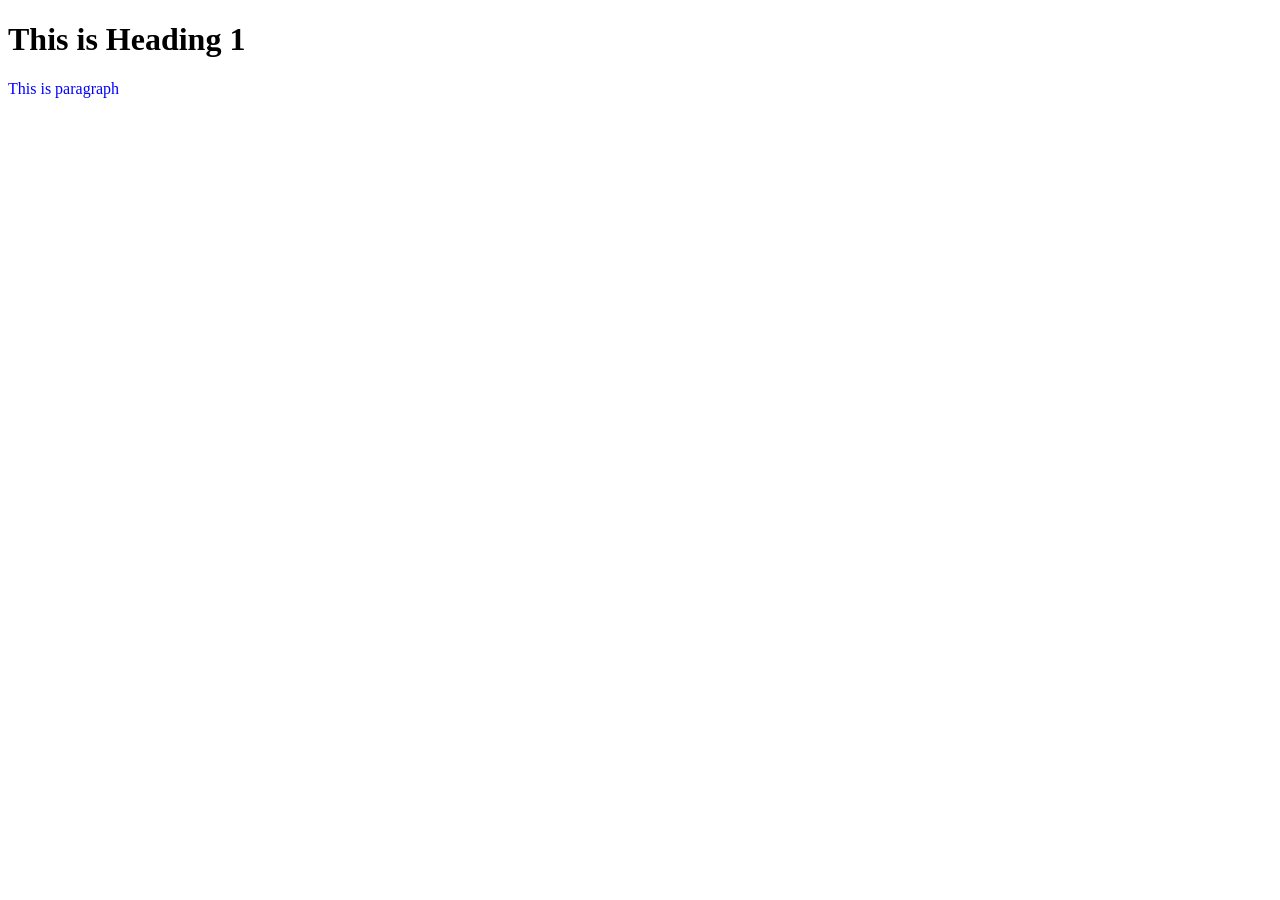
==== sample_project/index.html @ d7a4eab9 "tambah html dan css" ====
<!DOCTYPE html>
<html lang="en">
<head>
    <meta charset="UTF-8">
    <meta name="viewport" content="width=device-width, initial-scale=1.0">
    <title>Lesson 1: Introduction to HTML</title>
</head>
<body>
    <H1>This is Heading 1</H1>
    <p style="color: blue;">This is paragraph</p>
</body>
</html>
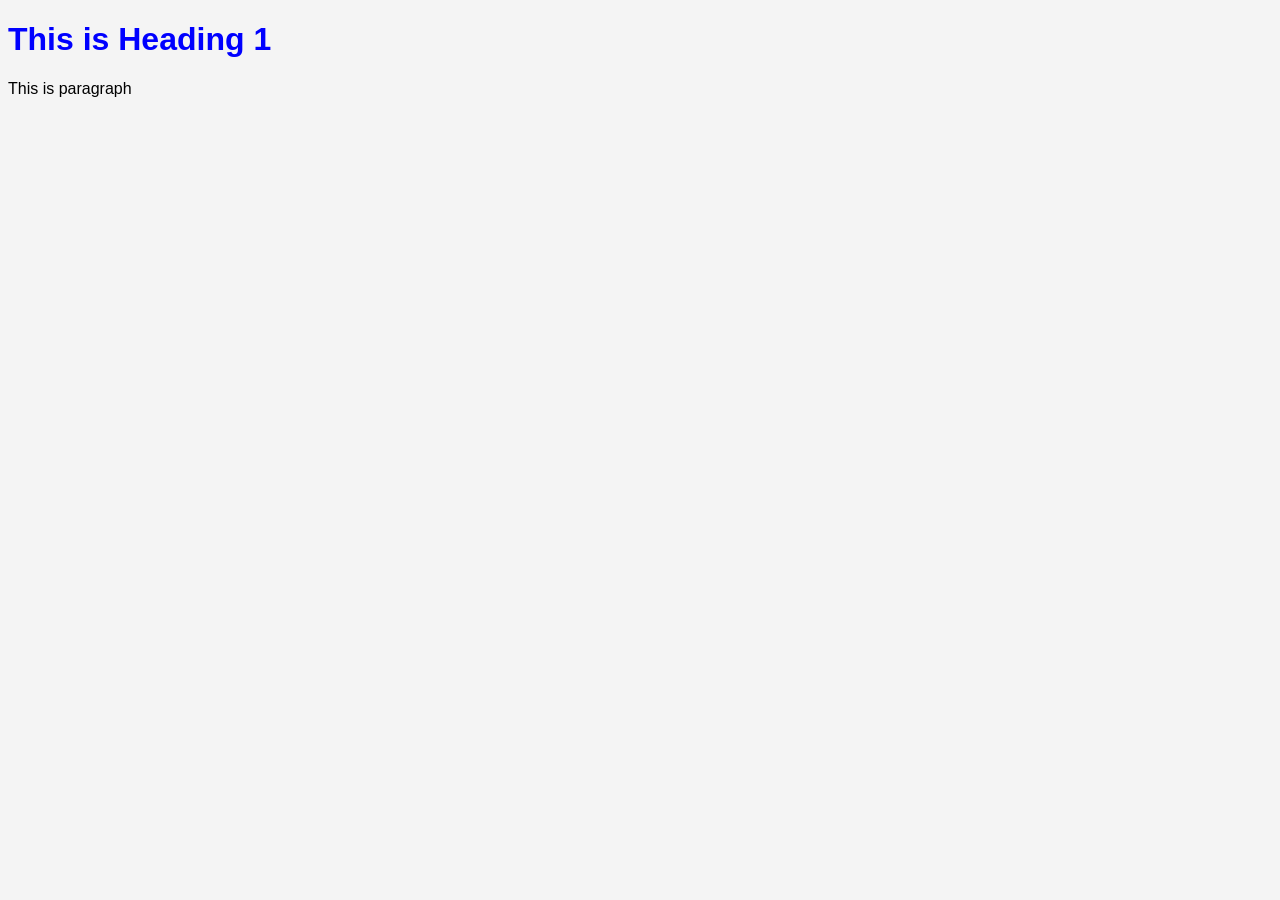
==== commit a5cd41ea: "setup external style.css" ====
--- a/sample_project/index.html
+++ b/sample_project/index.html
@@ -3,10 +3,11 @@
 <head>
     <meta charset="UTF-8">
     <meta name="viewport" content="width=device-width, initial-scale=1.0">
-    <title>Lesson 1: Introduction to HTML</title>
+    <title>External CSS Example</title>
+    <link rel="stylesheet" href="style.css">
 </head>
 <body>
     <H1>This is Heading 1</H1>
-    <p style="color: blue;">This is paragraph</p>
+    <p>This is paragraph</p>
 </body>
 </html>
--- a/sample_project/style.css
+++ b/sample_project/style.css
@@ -0,0 +1,11 @@
+body {
+    font-family: Arial, sans-serif;
+    background-color: #f4f4f4;
+}
+h1 {
+    color: blue;
+p {
+    color:red;
+
+}
+}
